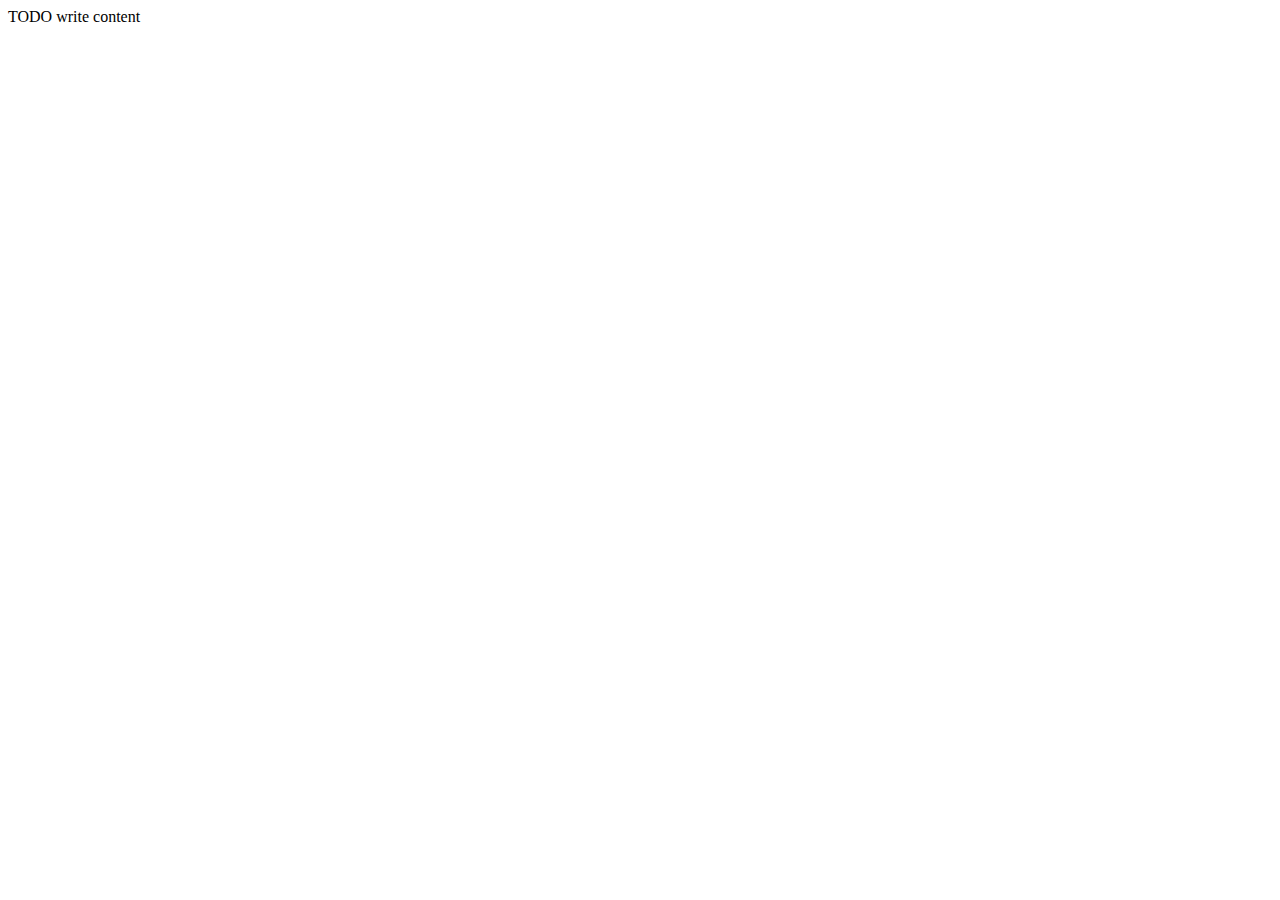
==== CalculadoraIMC/web/index.html @ cbe34b28 "Criação do projeto de IMC" ====
<!DOCTYPE html>
<html>
    <head>
        <title>TODO supply a title</title>
        <meta charset="UTF-8">
        <meta name="viewport" content="width=device-width, initial-scale=1.0">
    </head>
    <body>
        <div>TODO write content</div>
    </body>
</html>

<!--Paramos aqui, apenas criamos o projeto-->
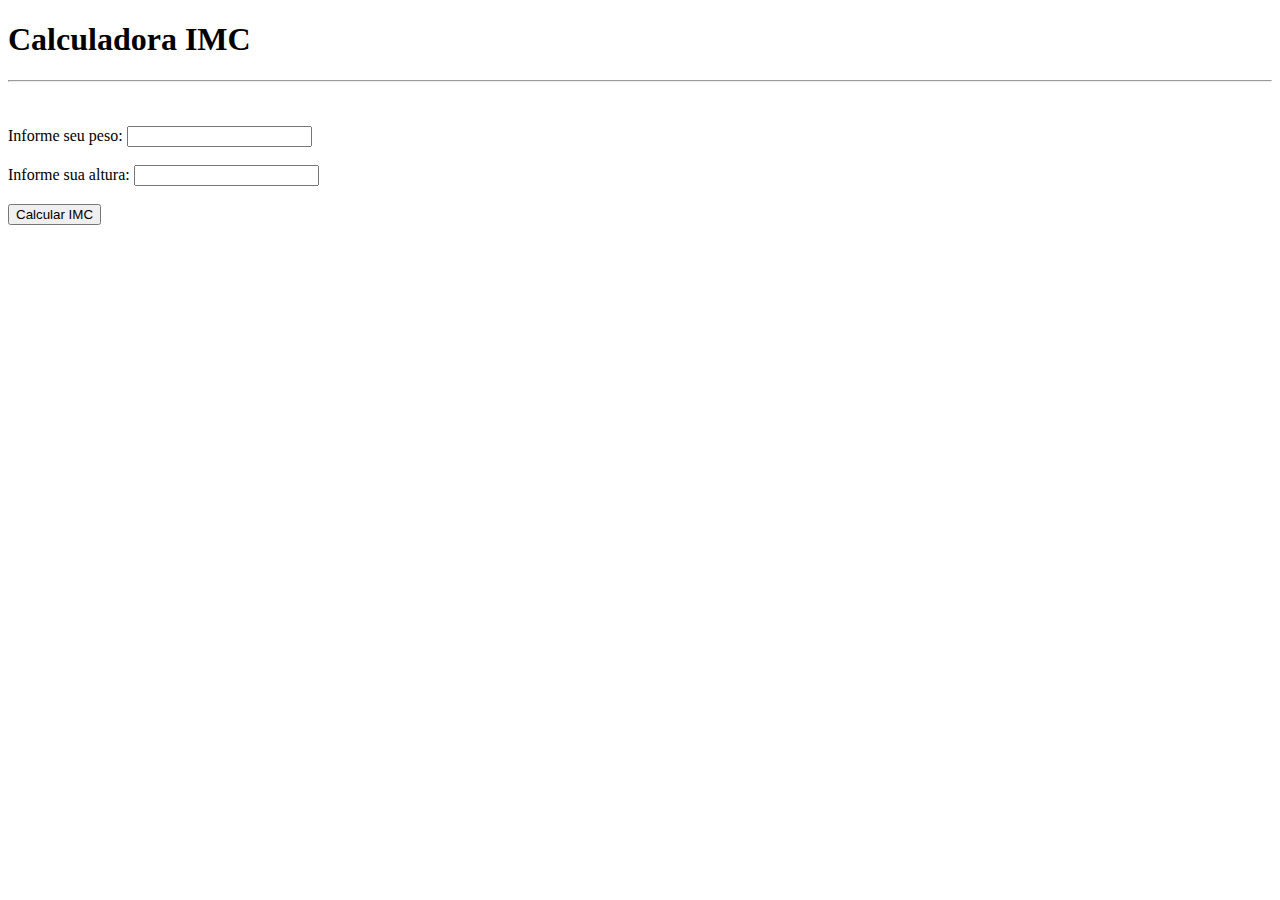
==== commit 3f446bdf: "Finalização do projeto" ====
--- a/CalculadoraIMC/web/index.html
+++ b/CalculadoraIMC/web/index.html
@@ -1,13 +1,27 @@
 <!DOCTYPE html>
 <html>
     <head>
-        <title>TODO supply a title</title>
+        <title>Calculadora IMC</title>
         <meta charset="UTF-8">
         <meta name="viewport" content="width=device-width, initial-scale=1.0">
     </head>
     <body>
-        <div>TODO write content</div>
+        <h1>Calculadora IMC</h1>
+        <hr>
+        <br>
+        <br>
+        <form method="post" action="resultado.jsp">
+            <label>Informe seu peso: </label>
+            <input type="number" name="peso" required>
+
+            <br><br>
+
+            <label>Informe sua altura: </label>
+            <input type="number" step="0.01" name="altura" required>
+            
+            <br><br>
+            
+            <input type="submit" value="Calcular IMC">
+        </form>
     </body>
-</html>
-
-<!--Paramos aqui, apenas criamos o projeto-->+</html>